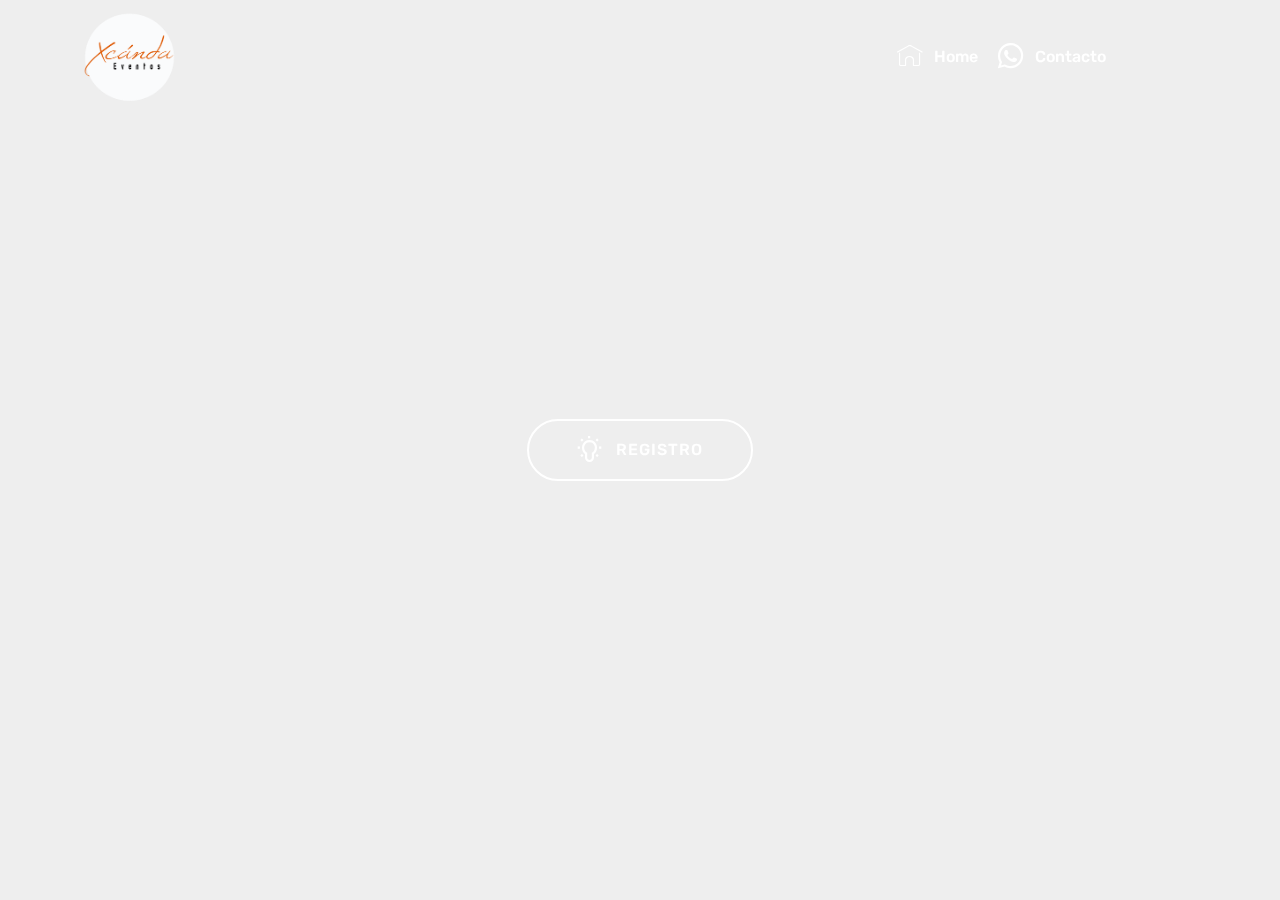
==== index.html @ f1ee7959 "create github pages" ====
<!DOCTYPE html>
<html  >
<head>
  <!-- Site made with Mobirise Website Builder v4.12.4, https://mobirise.com -->
  <meta charset="UTF-8">
  <meta http-equiv="X-UA-Compatible" content="IE=edge">
  <meta name="generator" content="Mobirise v4.12.4, mobirise.com">
  <meta name="viewport" content="width=device-width, initial-scale=1, minimum-scale=1">
  <link rel="shortcut icon" href="assets/images/xcanda-web-logo-442x442.png" type="image/x-icon">
  <meta name="description" content="">
  
  
  <title>Home</title>
  <link rel="stylesheet" href="assets/web/assets/mobirise-icons2/mobirise2.css">
  <link rel="stylesheet" href="assets/web/assets/mobirise-icons/mobirise-icons.css">
  <link rel="stylesheet" href="assets/bootstrap/css/bootstrap.min.css">
  <link rel="stylesheet" href="assets/bootstrap/css/bootstrap-grid.min.css">
  <link rel="stylesheet" href="assets/bootstrap/css/bootstrap-reboot.min.css">
  <link rel="stylesheet" href="assets/tether/tether.min.css">
  <link rel="stylesheet" href="assets/socicon/css/styles.css">
  <link rel="stylesheet" href="assets/dropdown/css/style.css">
  <link rel="stylesheet" href="assets/theme/css/style.css">
  <link rel="preload" as="style" href="assets/mobirise/css/mbr-additional.css"><link rel="stylesheet" href="assets/mobirise/css/mbr-additional.css" type="text/css">
  
  
  
</head>
<body>
  <section class="menu cid-qTkzRZLJNu" once="menu" id="menu1-0">

    

    <nav class="navbar navbar-expand beta-menu navbar-dropdown align-items-center navbar-toggleable-sm bg-color transparent">
        <button class="navbar-toggler navbar-toggler-right" type="button" data-toggle="collapse" data-target="#navbarSupportedContent" aria-controls="navbarSupportedContent" aria-expanded="false" aria-label="Toggle navigation">
            <div class="hamburger">
                <span></span>
                <span></span>
                <span></span>
                <span></span>
            </div>
        </button>
        <div class="menu-logo">
            <div class="navbar-brand">
                <span class="navbar-logo">
                    <a href="http://www.xcandamex.com/">
                         <img src="assets/images/xcanda-web-logo-442x442.png" alt="Mobirise" title="" style="height: 6.1rem;">
                    </a>
                </span>
                
            </div>
        </div>
        <div class="collapse navbar-collapse" id="navbarSupportedContent">
            <ul class="navbar-nav nav-dropdown nav-right" data-app-modern-menu="true"><li class="nav-item">
                    <a class="nav-link link text-white display-4" href="page1.html">
                        <span class="mbri-home mbr-iconfont mbr-iconfont-btn"></span>Home</a>
                </li><li class="nav-item">
                    <a class="nav-link link text-white display-4" href="https://api.whatsapp.com/send?phone=5526942487&text=&source=&data=&app_absent=" target="_blank"><span class="socicon socicon-whatsapp mbr-iconfont mbr-iconfont-btn"></span>Contacto &nbsp; &nbsp; &nbsp; &nbsp; &nbsp; &nbsp; &nbsp; &nbsp; &nbsp; &nbsp;&nbsp;</a>
                </li></ul>
            
        </div>
    </nav>
</section>

<section class="engine"><a href="https://mobirise.info/a">online website builder</a></section><section class="header6 cid-s81NOajjbf mbr-fullscreen" data-bg-video="https://vimeo.com/449367031" id="header6-3">

    

    <div class="mbr-overlay" style="opacity: 0; background-color: rgb(255, 255, 255);">
    </div>

    <div class="container">
        <div class="row justify-content-md-center">
            <div class="mbr-white col-md-10">
                
                
                <div class="mbr-section-btn align-center"><a class="btn btn-md btn-white-outline display-4" href="page1.html"><span class="mobi-mbri mobi-mbri-idea mbr-iconfont mbr-iconfont-btn"></span>REGISTRO</a></div>
            </div>
        </div>
    </div>

    
</section>


  <script src="assets/popper/popper.min.js"></script>
  <script src="assets/web/assets/jquery/jquery.min.js"></script>
  <script src="assets/bootstrap/js/bootstrap.min.js"></script>
  <script src="assets/smoothscroll/smooth-scroll.js"></script>
  <script src="assets/touchswipe/jquery.touch-swipe.min.js"></script>
  <script src="assets/ytplayer/jquery.mb.ytplayer.min.js"></script>
  <script src="assets/vimeoplayer/jquery.mb.vimeo_player.js"></script>
  <script src="assets/tether/tether.min.js"></script>
  <script src="assets/dropdown/js/nav-dropdown.js"></script>
  <script src="assets/dropdown/js/navbar-dropdown.js"></script>
  <script src="assets/theme/js/script.js"></script>
  
  
</body>
</html>
---- assets/web/assets/mobirise-icons2/mobirise2.css ----
@font-face {
  font-family: 'Moririse2';
  font-display: swap;
  src:  url('mobirise2.eot?f2bix4');
  src:  url('mobirise2.eot?f2bix4#iefix') format('embedded-opentype'),
    url('mobirise2.ttf?f2bix4') format('truetype'),
    url('mobirise2.woff?f2bix4') format('woff'),
    url('mobirise2.svg?f2bix4#mobirise2') format('svg');
  font-weight: normal;
  font-style: normal;
}

[class^="mobi-"], [class*=" mobi-"] {
  /* use !important to prevent issues with browser extensions that change fonts */
  font-family: 'Moririse2' !important;
  speak: none;
  font-style: normal;
  font-weight: normal;
  font-variant: normal;
  text-transform: none;
  line-height: 1;

  /* Better Font Rendering =========== */
  -webkit-font-smoothing: antialiased;
  -moz-osx-font-smoothing: grayscale;
}

.mobi-mbri-add-submenu:before {
  content: "\e900";
}
.mobi-mbri-alert:before {
  content: "\e901";
}
.mobi-mbri-align-center:before {
  content: "\e902";
}
.mobi-mbri-align-justify:before {
  content: "\e903";
}
.mobi-mbri-align-left:before {
  content: "\e904";
}
.mobi-mbri-align-right:before {
  content: "\e905";
}
.mobi-mbri-android:before {
  content: "\e906";
}
.mobi-mbri-apple:before {
  content: "\e907";
}
.mobi-mbri-arrow-down:before {
  content: "\e908";
}
.mobi-mbri-arrow-next:before {
  content: "\e909";
}
.mobi-mbri-arrow-prev:before {
  content: "\e90a";
}
.mobi-mbri-arrow-up:before {
  content: "\e90b";
}
.mobi-mbri-bold:before {
  content: "\e90c";
}
.mobi-mbri-bookmark:before {
  content: "\e90d";
}
.mobi-mbri-bootstrap:before {
  content: "\e90e";
}
.mobi-mbri-briefcase:before {
  content: "\e90f";
}
.mobi-mbri-browse:before {
  content: "\e910";
}
.mobi-mbri-bulleted-list:before {
  content: "\e911";
}
.mobi-mbri-calendar:before {
  content: "\e912";
}
.mobi-mbri-camera:before {
  content: "\e913";
}
.mobi-mbri-cart-add:before {
  content: "\e914";
}
.mobi-mbri-cart-full:before {
  content: "\e915";
}
.mobi-mbri-cash:before {
  content: "\e916";
}
.mobi-mbri-change-style:before {
  content: "\e917";
}
.mobi-mbri-chat:before {
  content: "\e918";
}
.mobi-mbri-clock:before {
  content: "\e919";
}
.mobi-mbri-close:before {
  content: "\e91a";
}
.mobi-mbri-cloud:before {
  content: "\e91b";
}
.mobi-mbri-code:before {
  content: "\e91c";
}
.mobi-mbri-contact-form:before {
  content: "\e91d";
}
.mobi-mbri-credit-card:before {
  content: "\e91e";
}
.mobi-mbri-cursor-click:before {
  content: "\e91f";
}
.mobi-mbri-cust-feedback:before {
  content: "\e920";
}
.mobi-mbri-database:before {
  content: "\e921";
}
.mobi-mbri-delivery:before {
  content: "\e922";
}
.mobi-mbri-desktop:before {
  content: "\e923";
}
.mobi-mbri-devices:before {
  content: "\e924";
}
.mobi-mbri-down:before {
  content: "\e925";
}
.mobi-mbri-download-2:before {
  content: "\e926";
}
.mobi-mbri-download:before {
  content: "\e927";
}
.mobi-mbri-drag-n-drop-2:before {
  content: "\e928";
}
.mobi-mbri-drag-n-drop:before {
  content: "\e929";
}
.mobi-mbri-edit-2:before {
  content: "\e92a";
}
.mobi-mbri-edit:before {
  content: "\e92b";
}
.mobi-mbri-error:before {
  content: "\e92c";
}
.mobi-mbri-extension:before {
  content: "\e92d";
}
.mobi-mbri-features:before {
  content: "\e92e";
}
.mobi-mbri-file:before {
  content: "\e92f";
}
.mobi-mbri-flag:before {
  content: "\e930";
}
.mobi-mbri-folder:before {
  content: "\e931";
}
.mobi-mbri-gift:before {
  content: "\e932";
}
.mobi-mbri-github:before {
  content: "\e933";
}
.mobi-mbri-globe-2:before {
  content: "\e934";
}
.mobi-mbri-globe:before {
  content: "\e935";
}
.mobi-mbri-growing-chart:before {
  content: "\e936";
}
.mobi-mbri-hearth:before {
  content: "\e937";
}
.mobi-mbri-help:before {
  content: "\e938";
}
.mobi-mbri-home:before {
  content: "\e939";
}
.mobi-mbri-hot-cup:before {
  content: "\e93a";
}
.mobi-mbri-idea:before {
  content: "\e93b";
}
.mobi-mbri-image-gallery:before {
  content: "\e93c";
}
.mobi-mbri-image-slider:before {
  content: "\e93d";
}
.mobi-mbri-info:before {
  content: "\e93e";
}
.mobi-mbri-italic:before {
  content: "\e93f";
}
.mobi-mbri-key:before {
  content: "\e940";
}
.mobi-mbri-laptop:before {
  content: "\e941";
}
.mobi-mbri-layers:before {
  content: "\e942";
}
.mobi-mbri-left-right:before {
  content: "\e943";
}
.mobi-mbri-left:before {
  content: "\e944";
}
.mobi-mbri-letter:before {
  content: "\e945";
}
.mobi-mbri-like:before {
  content: "\e946";
}
.mobi-mbri-link:before {
  content: "\e947";
}
.mobi-mbri-lock:before {
  content: "\e948";
}
.mobi-mbri-login:before {
  content: "\e949";
}
.mobi-mbri-logout:before {
  content: "\e94a";
}
.mobi-mbri-magic-stick:before {
  content: "\e94b";
}
.mobi-mbri-map-pin:before {
  content: "\e94c";
}
.mobi-mbri-menu:before {
  content: "\e94d";
}
.mobi-mbri-mobile-2:before {
  content: "\e94e";
}
.mobi-mbri-mobile-horizontal:before {
  content: "\e94f";
}
.mobi-mbri-mobile:before {
  content: "\e950";
}
.mobi-mbri-mobirise:before {
  content: "\e951";
}
.mobi-mbri-more-horizontal:before {
  content: "\e952";
}
.mobi-mbri-more-vertical:before {
  content: "\e953";
}
.mobi-mbri-music:before {
  content: "\e954";
}
.mobi-mbri-new-file:before {
  content: "\e955";
}
.mobi-mbri-numbered-list:before {
  content: "\e956";
}
.mobi-mbri-opened-folder:before {
  content: "\e957";
}
.mobi-mbri-pages:before {
  content: "\e958";
}
.mobi-mbri-paper-plane:before {
  content: "\e959";
}
.mobi-mbri-paperclip:before {
  content: "\e95a";
}
.mobi-mbri-phone:before {
  content: "\e95b";
}
.mobi-mbri-photo:before {
  content: "\e95c";
}
.mobi-mbri-photos:before {
  content: "\e95d";
}
.mobi-mbri-pin:before {
  content: "\e95e";
}
.mobi-mbri-play:before {
  content: "\e95f";
}
.mobi-mbri-plus:before {
  content: "\e960";
}
.mobi-mbri-preview:before {
  content: "\e961";
}
.mobi-mbri-print:before {
  content: "\e962";
}
.mobi-mbri-protect:before {
  content: "\e963";
}
.mobi-mbri-question:before {
  content: "\e964";
}
.mobi-mbri-quote-left:before {
  content: "\e965";
}
.mobi-mbri-quote-right:before {
  content: "\e966";
}
.mobi-mbri-redo:before {
  content: "\e967";
}
.mobi-mbri-refresh:before {
  content: "\e968";
}
.mobi-mbri-responsive-2:before {
  content: "\e969";
}
.mobi-mbri-responsive:before {
  content: "\e96a";
}
.mobi-mbri-right:before {
  content: "\e96b";
}
.mobi-mbri-rocket:before {
  content: "\e96c";
}
.mobi-mbri-sad-face:before {
  content: "\e96d";
}
.mobi-mbri-sale:before {
  content: "\e96e";
}
.mobi-mbri-save:before {
  content: "\e96f";
}
.mobi-mbri-search:before {
  content: "\e970";
}
.mobi-mbri-setting-2:before {
  content: "\e971";
}
.mobi-mbri-setting-3:before {
  content: "\e972";
}
.mobi-mbri-setting:before {
  content: "\e973";
}
.mobi-mbri-share:before {
  content: "\e974";
}
.mobi-mbri-shopping-bag:before {
  content: "\e975";
}
.mobi-mbri-shopping-basket:before {
  content: "\e976";
}
.mobi-mbri-shopping-cart:before {
  content: "\e977";
}
.mobi-mbri-sites:before {
  content: "\e978";
}
.mobi-mbri-smile-face:before {
  content: "\e979";
}
.mobi-mbri-speed:before {
  content: "\e97a";
}
.mobi-mbri-star:before {
  content: "\e97b";
}
.mobi-mbri-success:before {
  content: "\e97c";
}
.mobi-mbri-sun:before {
  content: "\e97d";
}
.mobi-mbri-sun2:before {
  content: "\e97e";
}
.mobi-mbri-tablet-vertical:before {
  content: "\e97f";
}
.mobi-mbri-tablet:before {
  content: "\e980";
}
.mobi-mbri-target:before {
  content: "\e981";
}
.mobi-mbri-timer:before {
  content: "\e982";
}
.mobi-mbri-to-ftp:before {
  content: "\e983";
}
.mobi-mbri-to-local-drive:before {
  content: "\e984";
}
.mobi-mbri-touch-swipe:before {
  content: "\e985";
}
.mobi-mbri-touch:before {
  content: "\e986";
}
.mobi-mbri-trash:before {
  content: "\e987";
}
.mobi-mbri-underline:before {
  content: "\e988";
}
.mobi-mbri-undo:before {
  content: "\e989";
}
.mobi-mbri-unlink:before {
  content: "\e98a";
}
.mobi-mbri-unlock:before {
  content: "\e98b";
}
.mobi-mbri-up-down:before {
  content: "\e98c";
}
.mobi-mbri-up:before {
  content: "\e98d";
}
.mobi-mbri-update:before {
  content: "\e98e";
}
.mobi-mbri-upload-2:before {
  content: "\e98f";
}
.mobi-mbri-upload:before {
  content: "\e990";
}
.mobi-mbri-user-2:before {
  content: "\e991";
}
.mobi-mbri-user:before {
  content: "\e992";
}
.mobi-mbri-users:before {
  content: "\e993";
}
.mobi-mbri-video-play:before {
  content: "\e994";
}
.mobi-mbri-video:before {
  content: "\e995";
}
.mobi-mbri-watch:before {
  content: "\e996";
}
.mobi-mbri-website-theme-2:before {
  content: "\e997";
}
.mobi-mbri-website-theme:before {
  content: "\e998";
}
.mobi-mbri-wifi:before {
  content: "\e999";
}
.mobi-mbri-windows:before {
  content: "\e99a";
}
.mobi-mbri-zoom-in:before {
  content: "\e99b";
}
.mobi-mbri-zoom-out:before {
  content: "\e99c";
}
---- assets/web/assets/mobirise-icons/mobirise-icons.css ----
@font-face {
  font-family: 'MobiriseIcons';
  src:  url('mobirise-icons.eot?spat4u');
  src:  url('mobirise-icons.eot?spat4u#iefix') format('embedded-opentype'),
    url('mobirise-icons.ttf?spat4u') format('truetype'),
    url('mobirise-icons.woff?spat4u') format('woff'),
    url('mobirise-icons.svg?spat4u#MobiriseIcons') format('svg');
  font-weight: normal;
  font-style: normal;
  font-display: swap;
}

[class^="mbri-"], [class*=" mbri-"] {
  /* use !important to prevent issues with browser extensions that change fonts */
  font-family: MobiriseIcons !important;
  speak: none;
  font-style: normal;
  font-weight: normal;
  font-variant: normal;
  text-transform: none;
  line-height: 1;

  /* Better Font Rendering =========== */
  -webkit-font-smoothing: antialiased;
  -moz-osx-font-smoothing: grayscale;
}

.mbri-add-submenu:before {
  content: "\e900";
}
.mbri-alert:before {
  content: "\e901";
}
.mbri-align-center:before {
  content: "\e902";
}
.mbri-align-justify:before {
  content: "\e903";
}
.mbri-align-left:before {
  content: "\e904";
}
.mbri-align-right:before {
  content: "\e905";
}
.mbri-android:before {
  content: "\e906";
}
.mbri-apple:before {
  content: "\e907";
}
.mbri-arrow-down:before {
  content: "\e908";
}
.mbri-arrow-next:before {
  content: "\e909";
}
.mbri-arrow-prev:before {
  content: "\e90a";
}
.mbri-arrow-up:before {
  content: "\e90b";
}
.mbri-bold:before {
  content: "\e90c";
}
.mbri-bookmark:before {
  content: "\e90d";
}
.mbri-bootstrap:before {
  content: "\e90e";
}
.mbri-briefcase:before {
  content: "\e90f";
}
.mbri-browse:before {
  content: "\e910";
}
.mbri-bulleted-list:before {
  content: "\e911";
}
.mbri-calendar:before {
  content: "\e912";
}
.mbri-camera:before {
  content: "\e913";
}
.mbri-cart-add:before {
  content: "\e914";
}
.mbri-cart-full:before {
  content: "\e915";
}
.mbri-cash:before {
  content: "\e916";
}
.mbri-change-style:before {
  content: "\e917";
}
.mbri-chat:before {
  content: "\e918";
}
.mbri-clock:before {
  content: "\e919";
}
.mbri-close:before {
  content: "\e91a";
}
.mbri-cloud:before {
  content: "\e91b";
}
.mbri-code:before {
  content: "\e91c";
}
.mbri-contact-form:before {
  content: "\e91d";
}
.mbri-credit-card:before {
  content: "\e91e";
}
.mbri-cursor-click:before {
  content: "\e91f";
}
.mbri-cust-feedback:before {
  content: "\e920";
}
.mbri-database:before {
  content: "\e921";
}
.mbri-delivery:before {
  content: "\e922";
}
.mbri-desktop:before {
  content: "\e923";
}
.mbri-devices:before {
  content: "\e924";
}
.mbri-down:before {
  content: "\e925";
}
.mbri-download:before {
  content: "\e989";
}
.mbri-drag-n-drop:before {
  content: "\e927";
}
.mbri-drag-n-drop2:before {
  content: "\e928";
}
.mbri-edit:before {
  content: "\e929";
}
.mbri-edit2:before {
  content: "\e92a";
}
.mbri-error:before {
  content: "\e92b";
}
.mbri-extension:before {
  content: "\e92c";
}
.mbri-features:before {
  content: "\e92d";
}
.mbri-file:before {
  content: "\e92e";
}
.mbri-flag:before {
  content: "\e92f";
}
.mbri-folder:before {
  content: "\e930";
}
.mbri-gift:before {
  content: "\e931";
}
.mbri-github:before {
  content: "\e932";
}
.mbri-globe:before {
  content: "\e933";
}
.mbri-globe-2:before {
  content: "\e934";
}
.mbri-growing-chart:before {
  content: "\e935";
}
.mbri-hearth:before {
  content: "\e936";
}
.mbri-help:before {
  content: "\e937";
}
.mbri-home:before {
  content: "\e938";
}
.mbri-hot-cup:before {
  content: "\e939";
}
.mbri-idea:before {
  content: "\e93a";
}
.mbri-image-gallery:before {
  content: "\e93b";
}
.mbri-image-slider:before {
  content: "\e93c";
}
.mbri-info:before {
  content: "\e93d";
}
.mbri-italic:before {
  content: "\e93e";
}
.mbri-key:before {
  content: "\e93f";
}
.mbri-laptop:before {
  content: "\e940";
}
.mbri-layers:before {
  content: "\e941";
}
.mbri-left-right:before {
  content: "\e942";
}
.mbri-left:before {
  content: "\e943";
}
.mbri-letter:before {
  content: "\e944";
}
.mbri-like:before {
  content: "\e945";
}
.mbri-link:before {
  content: "\e946";
}
.mbri-lock:before {
  content: "\e947";
}
.mbri-login:before {
  content: "\e948";
}
.mbri-logout:before {
  content: "\e949";
}
.mbri-magic-stick:before {
  content: "\e94a";
}
.mbri-map-pin:before {
  content: "\e94b";
}
.mbri-menu:before {
  content: "\e94c";
}
.mbri-mobile:before {
  content: "\e94d";
}
.mbri-mobile2:before {
  content: "\e94e";
}
.mbri-mobirise:before {
  content: "\e94f";
}
.mbri-more-horizontal:before {
  content: "\e950";
}
.mbri-more-vertical:before {
  content: "\e951";
}
.mbri-music:before {
  content: "\e952";
}
.mbri-new-file:before {
  content: "\e953";
}
.mbri-numbered-list:before {
  content: "\e954";
}
.mbri-opened-folder:before {
  content: "\e955";
}
.mbri-pages:before {
  content: "\e956";
}
.mbri-paper-plane:before {
  content: "\e957";
}
.mbri-paperclip:before {
  content: "\e958";
}
.mbri-photo:before {
  content: "\e959";
}
.mbri-photos:before {
  content: "\e95a";
}
.mbri-pin:before {
  content: "\e95b";
}
.mbri-play:before {
  content: "\e95c";
}
.mbri-plus:before {
  content: "\e95d";
}
.mbri-preview:before {
  content: "\e95e";
}
.mbri-print:before {
  content: "\e95f";
}
.mbri-protect:before {
  content: "\e960";
}
.mbri-question:before {
  content: "\e961";
}
.mbri-quote-left:before {
  content: "\e962";
}
.mbri-quote-right:before {
  content: "\e963";
}
.mbri-refresh:before {
  content: "\e964";
}
.mbri-responsive:before {
  content: "\e965";
}
.mbri-right:before {
  content: "\e966";
}
.mbri-rocket:before {
  content: "\e967";
}
.mbri-sad-face:before {
  content: "\e968";
}
.mbri-sale:before {
  content: "\e969";
}
.mbri-save:before {
  content: "\e96a";
}
.mbri-search:before {
  content: "\e96b";
}
.mbri-setting:before {
  content: "\e96c";
}
.mbri-setting2:before {
  content: "\e96d";
}
.mbri-setting3:before {
  content: "\e96e";
}
.mbri-share:before {
  content: "\e96f";
}
.mbri-shopping-bag:before {
  content: "\e970";
}
.mbri-shopping-basket:before {
  content: "\e971";
}
.mbri-shopping-cart:before {
  content: "\e972";
}
.mbri-sites:before {
  content: "\e973";
}
.mbri-smile-face:before {
  content: "\e974";
}
.mbri-speed:before {
  content: "\e975";
}
.mbri-star:before {
  content: "\e976";
}
.mbri-success:before {
  content: "\e977";
}
.mbri-sun:before {
  content: "\e978";
}
.mbri-sun2:before {
  content: "\e979";
}
.mbri-tablet:before {
  content: "\e97a";
}
.mbri-tablet-vertical:before {
  content: "\e97b";
}
.mbri-target:before {
  content: "\e97c";
}
.mbri-timer:before {
  content: "\e97d";
}
.mbri-to-ftp:before {
  content: "\e97e";
}
.mbri-to-local-drive:before {
  content: "\e97f";
}
.mbri-touch-swipe:before {
  content: "\e980";
}
.mbri-touch:before {
  content: "\e981";
}
.mbri-trash:before {
  content: "\e982";
}
.mbri-underline:before {
  content: "\e983";
}
.mbri-unlink:before {
  content: "\e984";
}
.mbri-unlock:before {
  content: "\e985";
}
.mbri-up-down:before {
  content: "\e986";
}
.mbri-up:before {
  content: "\e987";
}
.mbri-update:before {
  content: "\e988";
}
.mbri-upload:before {
 content: "\e926"; 
}
.mbri-user:before {
  content: "\e98a";
}
.mbri-user2:before {
  content: "\e98b";
}
.mbri-users:before {
  content: "\e98c";
}
.mbri-video:before {
  content: "\e98d";
}
.mbri-video-play:before {
  content: "\e98e";
}
.mbri-watch:before {
  content: "\e98f";
}
.mbri-website-theme:before {
  content: "\e990";
}
.mbri-wifi:before {
  content: "\e991";
}
.mbri-windows:before {
  content: "\e992";
}
.mbri-zoom-out:before {
  content: "\e993";
}
.mbri-redo:before {
  content: "\e994";
}
.mbri-undo:before {
  content: "\e995";
}
---- assets/socicon/css/styles.css ----
@charset "UTF-8";

@font-face {
  font-family: 'Socicon';
  src:  url('../fonts/socicon.eot');
  src:  url('../fonts/socicon.eot?#iefix') format('embedded-opentype'),
    url('../fonts/socicon.woff2') format('woff2'),
    url('../fonts/socicon.ttf') format('truetype'),
    url('../fonts/socicon.woff') format('woff'),
    url('../fonts/socicon.svg#socicon') format('svg');
  font-weight: normal;
  font-style: normal;
}

[data-icon]:before {
  font-family: "socicon" !important;
  content: attr(data-icon);
  font-style: normal !important;
  font-weight: normal !important;
  font-variant: normal !important;
  text-transform: none !important;
  speak: none;
  line-height: 1;
  -webkit-font-smoothing: antialiased;
  -moz-osx-font-smoothing: grayscale;
}

[class^="socicon-"], [class*=" socicon-"] {
  /* use !important to prevent issues with browser extensions that change fonts */
  font-family: 'Socicon' !important;
  speak: none;
  font-style: normal;
  font-weight: normal;
  font-variant: normal;
  text-transform: none;
  line-height: 1;

  /* Better Font Rendering =========== */
  -webkit-font-smoothing: antialiased;
  -moz-osx-font-smoothing: grayscale;
}

.socicon-eitaa:before {
  content: "\e97c";
}
.socicon-soroush:before {
  content: "\e97d";
}
.socicon-bale:before {
  content: "\e97e";
}
.socicon-zazzle:before {
  content: "\e97b";
}
.socicon-society6:before {
  content: "\e97a";
}
.socicon-redbubble:before {
  content: "\e979";
}
.socicon-avvo:before {
  content: "\e978";
}
.socicon-stitcher:before {
  content: "\e977";
}
.socicon-googlehangouts:before {
  content: "\e974";
}
.socicon-dlive:before {
  content: "\e975";
}
.socicon-vsco:before {
  content: "\e976";
}
.socicon-flipboard:before {
  content: "\e973";
}
.socicon-ubuntu:before {
  content: "\e958";
}
.socicon-artstation:before {
  content: "\e959";
}
.socicon-invision:before {
  content: "\e95a";
}
.socicon-torial:before {
  content: "\e95b";
}
.socicon-collectorz:before {
  content: "\e95c";
}
.socicon-seenthis:before {
  content: "\e95d";
}
.socicon-googleplaymusic:before {
  content: "\e95e";
}
.socicon-debian:before {
  content: "\e95f";
}
.socicon-filmfreeway:before {
  content: "\e960";
}
.socicon-gnome:before {
  content: "\e961";
}
.socicon-itchio:before {
  content: "\e962";
}
.socicon-jamendo:before {
  content: "\e963";
}
.socicon-mix:before {
  content: "\e964";
}
.socicon-sharepoint:before {
  content: "\e965";
}
.socicon-tinder:before {
  content: "\e966";
}
.socicon-windguru:before {
  content: "\e967";
}
.socicon-cdbaby:before {
  content: "\e968";
}
.socicon-elementaryos:before {
  content: "\e969";
}
.socicon-stage32:before {
  content: "\e96a";
}
.socicon-tiktok:before {
  content: "\e96b";
}
.socicon-gitter:before {
  content: "\e96c";
}
.socicon-letterboxd:before {
  content: "\e96d";
}
.socicon-threema:before {
  content: "\e96e";
}
.socicon-splice:before {
  content: "\e96f";
}
.socicon-metapop:before {
  content: "\e970";
}
.socicon-naver:before {
  content: "\e971";
}
.socicon-remote:before {
  content: "\e972";
}
.socicon-internet:before {
  content: "\e957";
}
.socicon-moddb:before {
  content: "\e94b";
}
.socicon-indiedb:before {
  content: "\e94c";
}
.socicon-traxsource:before {
  content: "\e94d";
}
.socicon-gamefor:before {
  content: "\e94e";
}
.socicon-pixiv:before {
  content: "\e94f";
}
.socicon-myanimelist:before {
  content: "\e950";
}
.socicon-blackberry:before {
  content: "\e951";
}
.socicon-wickr:before {
  content: "\e952";
}
.socicon-spip:before {
  content: "\e953";
}
.socicon-napster:before {
  content: "\e954";
}
.socicon-beatport:before {
  content: "\e955";
}
.socicon-hackerone:before {
  content: "\e956";
}
.socicon-hackernews:before {
  content: "\e946";
}
.socicon-smashwords:before {
  content: "\e947";
}
.socicon-kobo:before {
  content: "\e948";
}
.socicon-bookbub:before {
  content: "\e949";
}
.socicon-mailru:before {
  content: "\e94a";
}
.socicon-gitlab:before {
  content: "\e945";
}
.socicon-instructables:before {
  content: "\e944";
}
.socicon-portfolio:before {
  content: "\e943";
}
.socicon-codered:before {
  content: "\e940";
}
.socicon-origin:before {
  content: "\e941";
}
.socicon-nextdoor:before {
  content: "\e942";
}
.socicon-udemy:before {
  content: "\e93f";
}
.socicon-livemaster:before {
  content: "\e93e";
}
.socicon-crunchbase:before {
  content: "\e93b";
}
.socicon-homefy:before {
  content: "\e93c";
}
.socicon-calendly:before {
  content: "\e93d";
}
.socicon-realtor:before {
  content: "\e90f";
}
.socicon-tidal:before {
  content: "\e910";
}
.socicon-qobuz:before {
  content: "\e911";
}
.socicon-natgeo:before {
  content: "\e912";
}
.socicon-mastodon:before {
  content: "\e913";
}
.socicon-unsplash:before {
  content: "\e914";
}
.socicon-homeadvisor:before {
  content: "\e915";
}
.socicon-angieslist:before {
  content: "\e916";
}
.socicon-codepen:before {
  content: "\e917";
}
.socicon-slack:before {
  content: "\e918";
}
.socicon-openaigym:before {
  content: "\e919";
}
.socicon-logmein:before {
  content: "\e91a";
}
.socicon-fiverr:before {
  content: "\e91b";
}
.socicon-gotomeeting:before {
  content: "\e91c";
}
.socicon-aliexpress:before {
  content: "\e91d";
}
.socicon-guru:before {
  content: "\e91e";
}
.socicon-appstore:before {
  content: "\e91f";
}
.socicon-homes:before {
  content: "\e920";
}
.socicon-zoom:before {
  content: "\e921";
}
.socicon-alibaba:before {
  content: "\e922";
}
.socicon-craigslist:before {
  content: "\e923";
}
.socicon-wix:before {
  content: "\e924";
}
.socicon-redfin:before {
  content: "\e925";
}
.socicon-googlecalendar:before {
  content: "\e926";
}
.socicon-shopify:before {
  content: "\e927";
}
.socicon-freelancer:before {
  content: "\e928";
}
.socicon-seedrs:before {
  content: "\e929";
}
.socicon-bing:before {
  content: "\e92a";
}
.socicon-doodle:before {
  content: "\e92b";
}
.socicon-bonanza:before {
  content: "\e92c";
}
.socicon-squarespace:before {
  content: "\e92d";
}
.socicon-toptal:before {
  content: "\e92e";
}
.socicon-gust:before {
  content: "\e92f";
}
.socicon-ask:before {
  content: "\e930";
}
.socicon-trulia:before {
  content: "\e931";
}
.socicon-loomly:before {
  content: "\e932";
}
.socicon-ghost:before {
  content: "\e933";
}
.socicon-upwork:before {
  content: "\e934";
}
.socicon-fundable:before {
  content: "\e935";
}
.socicon-booking:before {
  content: "\e936";
}
.socicon-googlemaps:before {
  content: "\e937";
}
.socicon-zillow:before {
  content: "\e938";
}
.socicon-niconico:before {
  content: "\e939";
}
.socicon-toneden:before {
  content: "\e93a";
}
.socicon-augment:before {
  content: "\e908";
}
.socicon-bitbucket:before {
  content: "\e909";
}
.socicon-fyuse:before {
  content: "\e90a";
}
.socicon-yt-gaming:before {
  content: "\e90b";
}
.socicon-sketchfab:before {
  content: "\e90c";
}
.socicon-mobcrush:before {
  content: "\e90d";
}
.socicon-microsoft:before {
  content: "\e90e";
}
.socicon-pandora:before {
  content: "\e907";
}
.socicon-messenger:before {
  content: "\e906";
}
.socicon-gamewisp:before {
  content: "\e905";
}
.socicon-bloglovin:before {
  content: "\e904";
}
.socicon-tunein:before {
  content: "\e903";
}
.socicon-gamejolt:before {
  content: "\e901";
}
.socicon-trello:before {
  content: "\e902";
}
.socicon-spreadshirt:before {
  content: "\e900";
}
.socicon-500px:before {
  content: "\e000";
}
.socicon-8tracks:before {
  content: "\e001";
}
.socicon-airbnb:before {
  content: "\e002";
}
.socicon-alliance:before {
  content: "\e003";
}
.socicon-amazon:before {
  content: "\e004";
}
.socicon-amplement:before {
  content: "\e005";
}
.socicon-android:before {
  content: "\e006";
}
.socicon-angellist:before {
  content: "\e007";
}
.socicon-apple:before {
  content: "\e008";
}
.socicon-appnet:before {
  content: "\e009";
}
.socicon-baidu:before {
  content: "\e00a";
}
.socicon-bandcamp:before {
  content: "\e00b";
}
.socicon-battlenet:before {
  content: "\e00c";
}
.socicon-mixer:before {
  content: "\e00d";
}
.socicon-bebee:before {
  content: "\e00e";
}
.socicon-bebo:before {
  content: "\e00f";
}
.socicon-behance:before {
  content: "\e010";
}
.socicon-blizzard:before {
  content: "\e011";
}
.socicon-blogger:before {
  content: "\e012";
}
.socicon-buffer:before {
  content: "\e013";
}
.socicon-chrome:before {
  content: "\e014";
}
.socicon-coderwall:before {
  content: "\e015";
}
.socicon-curse:before {
  content: "\e016";
}
.socicon-dailymotion:before {
  content: "\e017";
}
.socicon-deezer:before {
  content: "\e018";
}
.socicon-delicious:before {
  content: "\e019";
}
.socicon-deviantart:before {
  content: "\e01a";
}
.socicon-diablo:before {
  content: "\e01b";
}
.socicon-digg:before {
  content: "\e01c";
}
.socicon-discord:before {
  content: "\e01d";
}
.socicon-disqus:before {
  content: "\e01e";
}
.socicon-douban:before {
  content: "\e01f";
}
.socicon-draugiem:before {
  content: "\e020";
}
.socicon-dribbble:before {
  content: "\e021";
}
.socicon-drupal:before {
  content: "\e022";
}
.socicon-ebay:before {
  content: "\e023";
}
.socicon-ello:before {
  content: "\e024";
}
.socicon-endomodo:before {
  content: "\e025";
}
.socicon-envato:before {
  content: "\e026";
}
.socicon-etsy:before {
  content: "\e027";
}
.socicon-facebook:before {
  content: "\e028";
}
.socicon-feedburner:before {
  content: "\e029";
}
.socicon-filmweb:before {
  content: "\e02a";
}
.socicon-firefox:before {
  content: "\e02b";
}
.socicon-flattr:before {
  content: "\e02c";
}
.socicon-flickr:before {
  content: "\e02d";
}
.socicon-formulr:before {
  content: "\e02e";
}
.socicon-forrst:before {
  content: "\e02f";
}
.socicon-foursquare:before {
  content: "\e030";
}
.socicon-friendfeed:before {
  content: "\e031";
}
.socicon-github:before {
  content: "\e032";
}
.socicon-goodreads:before {
  content: "\e033";
}
.socicon-google:before {
  content: "\e034";
}
.socicon-googlescholar:before {
  content: "\e035";
}
.socicon-googlegroups:before {
  content: "\e036";
}
.socicon-googlephotos:before {
  content: "\e037";
}
.socicon-googleplus:before {
  content: "\e038";
}
.socicon-grooveshark:before {
  content: "\e039";
}
.socicon-hackerrank:before {
  content: "\e03a";
}
.socicon-hearthstone:before {
  content: "\e03b";
}
.socicon-hellocoton:before {
  content: "\e03c";
}
.socicon-heroes:before {
  content: "\e03d";
}
.socicon-smashcast:before {
  content: "\e03e";
}
.socicon-horde:before {
  content: "\e03f";
}
.socicon-houzz:before {
  content: "\e040";
}
.socicon-icq:before {
  content: "\e041";
}
.socicon-identica:before {
  content: "\e042";
}
.socicon-imdb:before {
  content: "\e043";
}
.socicon-instagram:before {
  content: "\e044";
}
.socicon-issuu:before {
  content: "\e045";
}
.socicon-istock:before {
  content: "\e046";
}
.socicon-itunes:before {
  content: "\e047";
}
.socicon-keybase:before {
  content: "\e048";
}
.socicon-lanyrd:before {
  content: "\e049";
}
.socicon-lastfm:before {
  content: "\e04a";
}
.socicon-line:before {
  content: "\e04b";
}
.socicon-linkedin:before {
  content: "\e04c";
}
.socicon-livejournal:before {
  content: "\e04d";
}
.socicon-lyft:before {
  content: "\e04e";
}
.socicon-macos:before {
  content: "\e04f";
}
.socicon-mail:before {
  content: "\e050";
}
.socicon-medium:before {
  content: "\e051";
}
.socicon-meetup:before {
  content: "\e052";
}
.socicon-mixcloud:before {
  content: "\e053";
}
.socicon-modelmayhem:before {
  content: "\e054";
}
.socicon-mumble:before {
  content: "\e055";
}
.socicon-myspace:before {
  content: "\e056";
}
.socicon-newsvine:before {
  content: "\e057";
}
.socicon-nintendo:before {
  content: "\e058";
}
.socicon-npm:before {
  content: "\e059";
}
.socicon-odnoklassniki:before {
  content: "\e05a";
}
.socicon-openid:before {
  content: "\e05b";
}
.socicon-opera:before {
  content: "\e05c";
}
.socicon-outlook:before {
  content: "\e05d";
}
.socicon-overwatch:before {
  content: "\e05e";
}
.socicon-patreon:before {
  content: "\e05f";
}
.socicon-paypal:before {
  content: "\e060";
}
.socicon-periscope:before {
  content: "\e061";
}
.socicon-persona:before {
  content: "\e062";
}
.socicon-pinterest:before {
  content: "\e063";
}
.socicon-play:before {
  content: "\e064";
}
.socicon-player:before {
  content: "\e065";
}
.socicon-playstation:before {
  content: "\e066";
}
.socicon-pocket:before {
  content: "\e067";
}
.socicon-qq:before {
  content: "\e068";
}
.socicon-quora:before {
  content: "\e069";
}
.socicon-raidcall:before {
  content: "\e06a";
}
.socicon-ravelry:before {
  content: "\e06b";
}
.socicon-reddit:before {
  content: "\e06c";
}
.socicon-renren:before {
  content: "\e06d";
}
.socicon-researchgate:before {
  content: "\e06e";
}
.socicon-residentadvisor:before {
  content: "\e06f";
}
.socicon-reverbnation:before {
  content: "\e070";
}
.socicon-rss:before {
  content: "\e071";
}
.socicon-sharethis:before {
  content: "\e072";
}
.socicon-skype:before {
  content: "\e073";
}
.socicon-slideshare:before {
  content: "\e074";
}
.socicon-smugmug:before {
  content: "\e075";
}
.socicon-snapchat:before {
  content: "\e076";
}
.socicon-songkick:before {
  content: "\e077";
}
.socicon-soundcloud:before {
  content: "\e078";
}
.socicon-spotify:before {
  content: "\e079";
}
.socicon-stackexchange:before {
  content: "\e07a";
}
.socicon-stackoverflow:before {
  content: "\e07b";
}
.socicon-starcraft:before {
  content: "\e07c";
}
.socicon-stayfriends:before {
  content: "\e07d";
}
.socicon-steam:before {
  content: "\e07e";
}
.socicon-storehouse:before {
  content: "\e07f";
}
.socicon-strava:before {
  content: "\e080";
}
.socicon-streamjar:before {
  content: "\e081";
}
.socicon-stumbleupon:before {
  content: "\e082";
}
.socicon-swarm:before {
  content: "\e083";
}
.socicon-teamspeak:before {
  content: "\e084";
}
.socicon-teamviewer:before {
  content: "\e085";
}
.socicon-technorati:before {
  content: "\e086";
}
.socicon-telegram:before {
  content: "\e087";
}
.socicon-tripadvisor:before {
  content: "\e088";
}
.socicon-tripit:before {
  content: "\e089";
}
.socicon-triplej:before {
  content: "\e08a";
}
.socicon-tumblr:before {
  content: "\e08b";
}
.socicon-twitch:before {
  content: "\e08c";
}
.socicon-twitter:before {
  content: "\e08d";
}
.socicon-uber:before {
  content: "\e08e";
}
.socicon-ventrilo:before {
  content: "\e08f";
}
.socicon-viadeo:before {
  content: "\e090";
}
.socicon-viber:before {
  content: "\e091";
}
.socicon-viewbug:before {
  content: "\e092";
}
.socicon-vimeo:before {
  content: "\e093";
}
.socicon-vine:before {
  content: "\e094";
}
.socicon-vkontakte:before {
  content: "\e095";
}
.socicon-warcraft:before {
  content: "\e096";
}
.socicon-wechat:before {
  content: "\e097";
}
.socicon-weibo:before {
  content: "\e098";
}
.socicon-whatsapp:before {
  content: "\e099";
}
.socicon-wikipedia:before {
  content: "\e09a";
}
.socicon-windows:before {
  content: "\e09b";
}
.socicon-wordpress:before {
  content: "\e09c";
}
.socicon-wykop:before {
  content: "\e09d";
}
.socicon-xbox:before {
  content: "\e09e";
}
.socicon-xing:before {
  content: "\e09f";
}
.socicon-yahoo:before {
  content: "\e0a0";
}
.socicon-yammer:before {
  content: "\e0a1";
}
.socicon-yandex:before {
  content: "\e0a2";
}
.socicon-yelp:before {
  content: "\e0a3";
}
.socicon-younow:before {
  content: "\e0a4";
}
.socicon-youtube:before {
  content: "\e0a5";
}
.socicon-zapier:before {
  content: "\e0a6";
}
.socicon-zerply:before {
  content: "\e0a7";
}
.socicon-zomato:before {
  content: "\e0a8";
}
.socicon-zynga:before {
  content: "\e0a9";
}
---- assets/dropdown/css/style.css ----
.navbar-dropdown {
  left: 0;
  padding: 0;
  position: absolute;
  right: 0;
  top: 0;
  transition: all 0.45s ease;
  z-index: 1030;
  background: #282828; }
  .navbar-dropdown .navbar-logo {
    margin-right: 0.8rem;
    transition: margin 0.3s ease-in-out;
    vertical-align: middle; }
    .navbar-dropdown .navbar-logo img {
      height: 3.125rem;
      transition: all 0.3s ease-in-out; }
    .navbar-dropdown .navbar-logo.mbr-iconfont {
      font-size: 3.125rem;
      line-height: 3.125rem; }
  .navbar-dropdown .navbar-caption {
    font-weight: 700;
    white-space: normal;
    vertical-align: -4px;
    line-height: 3.125rem !important; }
    .navbar-dropdown .navbar-caption, .navbar-dropdown .navbar-caption:hover {
      color: inherit;
      text-decoration: none; }
  .navbar-dropdown .mbr-iconfont + .navbar-caption {
    vertical-align: -1px; }
  .navbar-dropdown.navbar-fixed-top {
    position: fixed; }
  .navbar-dropdown .navbar-brand span {
    vertical-align: -4px; }
  .navbar-dropdown.bg-color.transparent {
    background: none; }
  .navbar-dropdown.navbar-short .navbar-brand {
    padding: 0.625rem 0; }
    .navbar-dropdown.navbar-short .navbar-brand span {
      vertical-align: -1px; }
  .navbar-dropdown.navbar-short .navbar-caption {
    line-height: 2.375rem !important;
    vertical-align: -2px; }
  .navbar-dropdown.navbar-short .navbar-logo {
    margin-right: 0.5rem; }
    .navbar-dropdown.navbar-short .navbar-logo img {
      height: 2.375rem; }
    .navbar-dropdown.navbar-short .navbar-logo.mbr-iconfont {
      font-size: 2.375rem;
      line-height: 2.375rem; }
  .navbar-dropdown.navbar-short .mbr-table-cell {
    height: 3.625rem; }
  .navbar-dropdown .navbar-close {
    left: 0.6875rem;
    position: fixed;
    top: 0.75rem;
    z-index: 1000; }
  .navbar-dropdown .hamburger-icon {
    content: "";
    display: inline-block;
    vertical-align: middle;
    width: 16px;
    -webkit-box-shadow: 0 -6px 0 1px #282828,0 0 0 1px #282828,0 6px 0 1px #282828;
    -moz-box-shadow: 0 -6px 0 1px #282828,0 0 0 1px #282828,0 6px 0 1px #282828;
    box-shadow: 0 -6px 0 1px #282828,0 0 0 1px #282828,0 6px 0 1px #282828; }

.dropdown-menu .dropdown-toggle[data-toggle="dropdown-submenu"]::after {
  border-bottom: 0.35em solid transparent;
  border-left: 0.35em solid;
  border-right: 0;
  border-top: 0.35em solid transparent;
  margin-left: 0.3rem; }

.dropdown-menu .dropdown-item:focus {
  outline: 0; }

.nav-dropdown {
  font-size: 0.75rem;
  font-weight: 500;
  height: auto !important; }
  .nav-dropdown .nav-btn {
    padding-left: 1rem; }
  .nav-dropdown .link {
    margin: .667em 1.667em;
    font-weight: 500;
    padding: 0;
    transition: color .2s ease-in-out; }
    .nav-dropdown .link.dropdown-toggle {
      margin-right: 2.583em; }
      .nav-dropdown .link.dropdown-toggle::after {
        margin-left: .25rem;
        border-top: 0.35em solid;
        border-right: 0.35em solid transparent;
        border-left: 0.35em solid transparent;
        border-bottom: 0; }
      .nav-dropdown .link.dropdown-toggle[aria-expanded="true"] {
        margin: 0;
        padding: 0.667em 3.263em  0.667em 1.667em; }
  .nav-dropdown .link::after,
  .nav-dropdown .dropdown-item::after {
    color: inherit; }
  .nav-dropdown .btn {
    font-size: 0.75rem;
    font-weight: 700;
    letter-spacing: 0;
    margin-bottom: 0;
    padding-left: 1.25rem;
    padding-right: 1.25rem; }
  .nav-dropdown .dropdown-menu {
    border-radius: 0;
    border: 0;
    left: 0;
    margin: 0;
    padding-bottom: 1.25rem;
    padding-top: 1.25rem;
    position: relative; }
  .nav-dropdown .dropdown-submenu {
    margin-left: 0.125rem;
    top: 0; }
  .nav-dropdown .dropdown-item {
    font-weight: 500;
    line-height: 2;
    padding: 0.3846em 4.615em 0.3846em 1.5385em;
    position: relative;
    transition: color .2s ease-in-out, background-color .2s ease-in-out; }
    .nav-dropdown .dropdown-item::after {
      margin-top: -0.3077em;
      position: absolute;
      right: 1.1538em;
      top: 50%; }
    .nav-dropdown .dropdown-item:focus, .nav-dropdown .dropdown-item:hover {
      background: none; }

@media (max-width: 767px) {
  .nav-dropdown.navbar-toggleable-sm {
    bottom: 0;
    display: none;
    left: 0;
    overflow-x: hidden;
    position: fixed;
    top: 0;
    transform: translateX(-100%);
    -ms-transform: translateX(-100%);
    -webkit-transform: translateX(-100%);
    width: 18.75rem;
    z-index: 999; } }
.nav-dropdown.navbar-toggleable-xl {
  bottom: 0;
  display: none;
  left: 0;
  overflow-x: hidden;
  position: fixed;
  top: 0;
  transform: translateX(-100%);
  -ms-transform: translateX(-100%);
  -webkit-transform: translateX(-100%);
  width: 18.75rem;
  z-index: 999; }

.nav-dropdown-sm {
  display: block !important;
  overflow-x: hidden;
  overflow: auto;
  padding-top: 3.875rem; }
  .nav-dropdown-sm::after {
    content: "";
    display: block;
    height: 3rem;
    width: 100%; }
  .nav-dropdown-sm.collapse.in ~ .navbar-close {
    display: block !important; }
  .nav-dropdown-sm.collapsing, .nav-dropdown-sm.collapse.in {
    transform: translateX(0);
    -ms-transform: translateX(0);
    -webkit-transform: translateX(0);
    transition: all 0.25s ease-out;
    -webkit-transition: all 0.25s ease-out;
    background: #282828; }
  .nav-dropdown-sm.collapsing[aria-expanded="false"] {
    transform: translateX(-100%);
    -ms-transform: translateX(-100%);
    -webkit-transform: translateX(-100%); }
  .nav-dropdown-sm .nav-item {
    display: block;
    margin-left: 0 !important;
    padding-left: 0; }
  .nav-dropdown-sm .link,
  .nav-dropdown-sm .dropdown-item {
    border-top: 1px dotted rgba(255, 255, 255, 0.1);
    font-size: 0.8125rem;
    line-height: 1.6;
    margin: 0 !important;
    padding: 0.875rem 2.4rem 0.875rem 1.5625rem !important;
    position: relative;
    white-space: normal; }
    .nav-dropdown-sm .link:focus, .nav-dropdown-sm .link:hover,
    .nav-dropdown-sm .dropdown-item:focus,
    .nav-dropdown-sm .dropdown-item:hover {
      background: rgba(0, 0, 0, 0.2) !important;
      color: #c0a375; }
  .nav-dropdown-sm .nav-btn {
    position: relative;
    padding: 1.5625rem 1.5625rem 0 1.5625rem; }
    .nav-dropdown-sm .nav-btn::before {
      border-top: 1px dotted rgba(255, 255, 255, 0.1);
      content: "";
      left: 0;
      position: absolute;
      top: 0;
      width: 100%; }
    .nav-dropdown-sm .nav-btn + .nav-btn {
      padding-top: 0.625rem; }
      .nav-dropdown-sm .nav-btn + .nav-btn::before {
        display: none; }
  .nav-dropdown-sm .btn {
    padding: 0.625rem 0; }
  .nav-dropdown-sm .dropdown-toggle[data-toggle="dropdown-submenu"]::after {
    margin-left: .25rem;
    border-top: 0.35em solid;
    border-right: 0.35em solid transparent;
    border-left: 0.35em solid transparent;
    border-bottom: 0; }
  .nav-dropdown-sm .dropdown-toggle[data-toggle="dropdown-submenu"][aria-expanded="true"]::after {
    border-top: 0;
    border-right: 0.35em solid transparent;
    border-left: 0.35em solid transparent;
    border-bottom: 0.35em solid; }
  .nav-dropdown-sm .dropdown-menu {
    margin: 0;
    padding: 0;
    position: relative;
    top: 0;
    left: 0;
    width: 100%;
    border: 0;
    float: none;
    border-radius: 0;
    background: none; }
  .nav-dropdown-sm .dropdown-submenu {
    left: 100%;
    margin-left: 0.125rem;
    margin-top: -1.25rem;
    top: 0; }

.navbar-toggleable-sm .nav-dropdown .dropdown-menu {
  position: absolute; }

.navbar-toggleable-sm .nav-dropdown .dropdown-submenu {
  left: 100%;
  margin-left: 0.125rem;
  margin-top: -1.25rem;
  top: 0; }

.navbar-toggleable-sm.opened .nav-dropdown .dropdown-menu {
  position: relative; }

.navbar-toggleable-sm.opened .nav-dropdown .dropdown-submenu {
  left: 0;
  margin-left: 00rem;
  margin-top: 0rem;
  top: 0; }

.is-builder .nav-dropdown.collapsing {
  transition: none !important; }

/*# sourceMappingURL=style.css.map */
---- assets/theme/css/style.css ----
/*!
 * Mobirise v4 theme (https://mobirise.com/)
 * Copyright 2017 Mobirise
 */
section {
  background-color: #eeeeee;
}

.form-control:focus {
  box-shadow: none;
}

:focus {
  outline: none;
}

body {
  font-style: normal;
  line-height: 1.5;
}

section,
.container,
.container-fluid {
  position: relative;
  word-wrap: break-word;
}

a.mbr-iconfont:hover {
  text-decoration: none;
}

.article .lead p,
.article .lead ul,
.article .lead ol,
.article .lead pre,
.article .lead blockquote {
  margin-bottom: 0;
}

ul,
ol,
pre,
blockquote {
  margin-bottom: 2.3125rem;
}

pre {
  background: #f4f4f4;
  padding: 10px 24px;
  white-space: pre-wrap;
}

.inactive {
  -webkit-user-select: none;
  -moz-user-select: none;
  -ms-user-select: none;
  user-select: none;
  pointer-events: none;
  -webkit-user-drag: none;
  user-drag: none;
}

.mbr-section__comments .row {
  justify-content: center;
  -webkit-justify-content: center;
}

a {
  font-style: normal;
  font-weight: 400;
  cursor: pointer;
}

a, a:hover {
  text-decoration: none;
}

figure {
  margin-bottom: 0;
}

body {
  color: #232323;
}

h1,
h2,
h3,
h4,
h5,
h6,
.h1,
.h2,
.h3,
.h4,
.h5,
.h6,
.display-1,
.display-2,
.display-3,
.display-4 {
  line-height: 1;
  word-break: break-word;
  word-wrap: break-word;
}

.mbr-section-title {
  font-style: normal;
  line-height: 1.2;
}

.mbr-section-subtitle {
  line-height: 1.3;
}

.mbr-text {
  font-style: normal;
  line-height: 1.6;
}

b,
strong {
  font-weight: bold;
}

blockquote {
  padding: 10px 0 10px 20px;
  position: relative;
  border-left: 2px solid;
  border-color: #ff3366;
}

input:-webkit-autofill, input:-webkit-autofill:hover, input:-webkit-autofill:focus, input:-webkit-autofill:active {
  transition-delay: 9999s;
  transition-property: background-color, color;
}

textarea[type='hidden'] {
  display: none;
}

body {
  position: relative;
}

section {
  background-position: 50% 50%;
  background-repeat: no-repeat;
  background-size: cover;
}

section .mbr-background-video,
section .mbr-background-video-preview {
  position: absolute;
  bottom: 0;
  left: 0;
  right: 0;
  top: 0;
}

.hidden {
  visibility: hidden;
}

.mbr-z-index20 {
  z-index: 20;
}

/*! Base colors */
.mbr-white {
  color: #ffffff;
}

.mbr-black {
  color: #000000;
}

.mbr-bg-white {
  background-color: #ffffff;
}

.mbr-bg-black {
  background-color: #000000;
}

/*! Text-aligns */
.align-left {
  text-align: left;
}

.align-center {
  text-align: center;
}

.align-right {
  text-align: right;
}

@media (max-width: 767px) {
  .align-left,
  .align-center,
  .align-right,
  .mbr-section-btn,
  .mbr-section-title {
    text-align: center;
  }
}

/*! Font-weight  */
.mbr-light {
  font-weight: 300;
}

.mbr-regular {
  font-weight: 400;
}

.mbr-semibold {
  font-weight: 500;
}

.mbr-bold {
  font-weight: 700;
}

/*! Media  */
.media-size-item {
  -moz-flex: 1 1 auto;
  -o-flex: 1 1 auto;
  flex: 1 1 auto;
}

.media-content {
  flex-basis: 100%;
}

.media-container-row {
  display: flex;
  flex-direction: row;
  flex-wrap: wrap;
  justify-content: center;
  align-content: center;
  align-items: start;
}

.media-container-row .media-size-item {
  width: 400px;
}

.media-container-column {
  display: flex;
  flex-direction: column;
  flex-wrap: wrap;
  justify-content: center;
  align-content: center;
  align-items: stretch;
}

.media-container-column > * {
  width: 100%;
}

@media (min-width: 992px) {
  .media-container-row {
    flex-wrap: nowrap;
  }
}

figure {
  overflow: hidden;
}

figure[mbr-media-size] {
  transition: width 0.1s;
}

.mbr-figure img,
.mbr-figure iframe {
  display: block;
  width: 100%;
}

.card {
  background-color: transparent;
  border: none;
}

.card-box {
  width: 100%;
}

.card-img {
  text-align: center;
  flex-shrink: 0;
  -webkit-flex-shrink: 0;
}

.media {
  max-width: 100%;
  margin: 0 auto;
}

.mbr-figure {
  -ms-grid-row-align: center;
  align-self: center;
}

.media-container > div {
  max-width: 100%;
}

.mbr-figure img,
.card-img img {
  width: 100%;
}

@media (max-width: 991px) {
  .media-size-item {
    width: auto !important;
  }
  .media {
    width: auto;
  }
  .mbr-figure {
    width: 100% !important;
  }
}

/*! Buttons */
.btn {
  font-weight: 500;
  border-width: 2px;
  font-style: normal;
  letter-spacing: 1px;
  margin: .4rem .8rem;
  white-space: normal;
  transition: all .3s ease-in-out;
  display: inline-flex;
  align-items: center;
  justify-content: center;
  word-break: break-word;
  -webkit-align-items: center;
  -webkit-justify-content: center;
  display: -webkit-inline-flex;
}

.btn-sm {
  font-weight: 500;
  letter-spacing: 1px;
  transition: all .3s ease-in-out;
}

.btn-md {
  font-weight: 500;
  letter-spacing: 1px;
  margin: .4rem .8rem !important;
  transition: all .3s ease-in-out;
}

.btn-lg {
  font-weight: 500;
  letter-spacing: 1px;
  margin: .4rem .8rem !important;
  transition: all .3s ease-in-out;
}

.mbr-section-btn {
  margin-left: -0.25rem;
  margin-right: -0.25rem;
  font-size: 0;
}

nav .mbr-section-btn {
  margin-left: 0rem;
  margin-right: 0rem;
}

.btn-form {
  border-radius: 0;
}

.btn-form:hover {
  cursor: pointer;
}

/*! Btn icon margin */
.btn .mbr-iconfont,
.btn.btn-sm .mbr-iconfont {
  cursor: pointer;
  margin-right: 0.5rem;
}

.btn.btn-md .mbr-iconfont,
.btn.btn-md .mbr-iconfont {
  margin-right: 0.8rem;
}

.mbr-regular {
  font-weight: 400;
}

.mbr-semibold {
  font-weight: 500;
}

.mbr-bold {
  font-weight: 700;
}

[type='submit'] {
  -webkit-appearance: none;
}

/*! Full-screen */
.mbr-fullscreen .mbr-overlay {
  min-height: 100vh;
}

.mbr-fullscreen {
  display: flex;
  display: -moz-flex;
  display: -ms-flex;
  display: -o-flex;
  align-items: center;
  -webkit-align-items: center;
  min-height: 100vh;
  padding-top: 3rem;
  padding-bottom: 3rem;
}

/*! Map */
.map {
  height: 25rem;
  position: relative;
}

.map iframe {
  width: 100%;
  height: 100%;
}

.mbr-overlay {
  background-color: #000;
  bottom: 0;
  left: 0;
  opacity: .5;
  position: absolute;
  right: 0;
  top: 0;
  z-index: 0;
  pointer-events: none;
}

/* Form */
blockquote {
  font-style: italic;
  padding: 10px 0 10px 20px;
  font-size: 1.09rem;
  position: relative;
  border-width: 3px;
}

.form-control {
  background-color: #f5f5f5;
  box-shadow: none;
  color: #565656;
  line-height: 1.43;
  min-height: 3.5em;
  padding: 1.07em .5em;
}

.form-control, .form-control:focus {
  border: 1px solid #e8e8e8;
}

.form-active .form-control:invalid {
  border-color: red;
}

.form-control-label {
  position: relative;
  cursor: pointer;
  margin-bottom: .357em;
  padding: 0;
}

.alert {
  color: #ffffff;
  border-radius: 0;
  border: 0;
  font-size: .875rem;
  line-height: 1.5;
  margin-bottom: 1.875rem;
  padding: 1.25rem;
  position: relative;
}

.alert.alert-form::after {
  background-color: inherit;
  bottom: -7px;
  content: "";
  display: block;
  height: 14px;
  left: 50%;
  margin-left: -7px;
  position: absolute;
  transform: rotate(45deg);
  width: 14px;
  -webkit-transform: rotate(45deg);
}

.form-asterisk {
  font-family: initial;
  position: absolute;
  top: -2px;
  font-weight: normal;
}

/*! Scroll to top arrow */
#scrollToTop a i:before {
  content: '';
  position: absolute;
  height: 40%;
  top: 25%;
  background: #fff;
  width: 2px;
  left: calc(50% - 1px);
}

#scrollToTop a i:after {
  content: '';
  position: absolute;
  display: block;
  border-top: 2px solid #fff;
  border-right: 2px solid #fff;
  width: 40%;
  height: 40%;
  left: 30%;
  bottom: 30%;
  transform: rotate(135deg);
  -webkit-transform: rotate(135deg);
}

.mbr-arrow-up {
  bottom: 25px;
  right: 90px;
  position: fixed;
  text-align: right;
  z-index: 5000;
  color: #ffffff;
  font-size: 32px;
  transform: rotate(180deg);
  -webkit-transform: rotate(180deg);
}

.mbr-arrow-up a {
  background: rgba(0, 0, 0, 0.2);
  border-radius: 3px;
  color: #fff;
  display: inline-block;
  height: 60px;
  width: 60px;
  outline-style: none !important;
  position: relative;
  text-decoration: none;
  transition: all 0.3s ease-in-out;
  cursor: pointer;
  text-align: center;
}

.mbr-arrow-up a:hover {
  background-color: rgba(0, 0, 0, 0.4);
}

.mbr-arrow-up a i {
  line-height: 60px;
}

.mbr-arrow-up-icon {
  display: block;
  color: #fff;
}

.mbr-arrow-up-icon::before {
  content: '\203a';
  display: inline-block;
  font-family: serif;
  font-size: 32px;
  line-height: 1;
  font-style: normal;
  position: relative;
  top: 6px;
  left: -4px;
  -webkit-transform: rotate(-90deg);
  transform: rotate(-90deg);
}

/*! Arrow Down */
.mbr-arrow {
  position: absolute;
  bottom: 45px;
  left: 50%;
  width: 60px;
  height: 60px;
  cursor: pointer;
  background-color: rgba(80, 80, 80, 0.5);
  border-radius: 50%;
  -webkit-transform: translateX(-50%);
  transform: translateX(-50%);
}

.mbr-arrow > a {
  display: inline-block;
  text-decoration: none;
  outline-style: none;
  -webkit-animation: arrowdown 1.7s ease-in-out infinite;
  animation: arrowdown 1.7s ease-in-out infinite;
}

.mbr-arrow > a > i {
  position: absolute;
  top: -2px;
  left: 15px;
  font-size: 2rem;
}

@keyframes arrowdown {
  0% {
    transform: translateY(0px);
    -webkit-transform: translateY(0px);
  }
  50% {
    transform: translateY(-5px);
    -webkit-transform: translateY(-5px);
  }
  100% {
    transform: translateY(0px);
    -webkit-transform: translateY(0px);
  }
}

@-webkit-keyframes arrowdown {
  0% {
    transform: translateY(0px);
    -webkit-transform: translateY(0px);
  }
  50% {
    transform: translateY(-5px);
    -webkit-transform: translateY(-5px);
  }
  100% {
    transform: translateY(0px);
    -webkit-transform: translateY(0px);
  }
}

@media (max-width: 500px) {
  .mbr-arrow-up {
    left: 50%;
    right: auto;
    transform: translateX(-50%) rotate(180deg);
    -webkit-transform: translateX(-50%) rotate(180deg);
  }
}

/*Gradients animation*/
@keyframes gradient-animation {
  from {
    background-position: 0% 100%;
    -webkit-animation-timing-function: ease-in-out;
            animation-timing-function: ease-in-out;
  }
  to {
    background-position: 100% 0%;
    -webkit-animation-timing-function: ease-in-out;
            animation-timing-function: ease-in-out;
  }
}

@-webkit-keyframes gradient-animation {
  from {
    background-position: 0% 100%;
    -webkit-animation-timing-function: ease-in-out;
            animation-timing-function: ease-in-out;
  }
  to {
    background-position: 100% 0%;
    -webkit-animation-timing-function: ease-in-out;
            animation-timing-function: ease-in-out;
  }
}

.bg-gradient {
  background-size: 200% 200%;
  animation: gradient-animation 5s infinite alternate;
  -webkit-animation: gradient-animation 5s infinite alternate;
}

.menu .navbar-brand {
  display: -webkit-flex;
}

.menu .navbar-brand span {
  display: flex;
  display: -webkit-flex;
}

.menu .navbar-brand .navbar-caption-wrap {
  display: -webkit-flex;
}

.menu .navbar-brand .navbar-logo img {
  display: -webkit-flex;
}

@media (min-width: 768px) and (max-width: 1023px) {
  .menu .navbar-toggleable-sm .navbar-nav {
    display: -ms-flexbox;
  }
}

@media (max-width: 1023px) {
  .menu .navbar-collapse {
    max-height: 93.5vh;
  }
  .menu .navbar-collapse.show {
    overflow: auto;
  }
}

@media (min-width: 1024px) {
  .menu .navbar-nav.nav-dropdown {
    display: -webkit-flex;
  }
  .menu .navbar-toggleable-sm .navbar-collapse {
    display: -webkit-flex !important;
  }
  .menu .collapsed .navbar-collapse {
    max-height: 93.5vh;
  }
  .menu .collapsed .navbar-collapse.show {
    overflow: auto;
  }
}

@media (max-width: 767px) {
  .menu .navbar-collapse {
    max-height: 80vh;
  }
}

/* Others*/
.note-check a[data-value=Rubik] {
  font-style: normal;
}

.mbr-arrow a {
  color: #ffffff;
}

@media (max-width: 767px) {
  .mbr-arrow {
    display: none;
  }
}

.navbar {
  display: -webkit-flex;
  -webkit-flex-wrap: wrap;
  -webkit-align-items: center;
  -webkit-justify-content: space-between;
}

.navbar-collapse {
  -webkit-flex-basis: 100%;
  -webkit-flex-grow: 1;
  -webkit-align-items: center;
}

.nav-dropdown .link {
  padding: 0.667em 1.667em !important;
  margin: 0 !important;
}

.nav {
  display: -webkit-flex;
  -webkit-flex-wrap: wrap;
}

.row {
  display: -webkit-flex;
  -webkit-flex-wrap: wrap;
}

.justify-content-center {
  -webkit-justify-content: center;
}

.form-inline {
  display: -webkit-flex;
  -webkit-align-items: center;
}

.card-wrapper {
  -webkit-flex: 1;
}

.carousel-control {
  z-index: 10;
  display: -webkit-flex;
  -webkit-align-items: center;
  -webkit-justify-content: center;
}

.carousel-controls {
  display: -webkit-flex;
}

.media {
  display: -webkit-flex;
}

.form-group:focus {
  outline: none;
}

.jq-selectbox__select {
  padding: 1.07em 0.5em;
  position: absolute;
  top: 0;
  left: 0;
  width: 100%;
}

.jq-selectbox__dropdown {
  position: absolute;
  top: 100%;
  left: 0 !important;
  width: 100% !important;
}

.jq-selectbox__trigger-arrow {
  -webkit-transform: translateY(-50%);
          transform: translateY(-50%);
}

.jq-selectbox li {
  padding: 1.07em 0.5em;
}

input[type='range'] {
  padding-left: 0 !important;
  padding-right: 0 !important;
}

.modal-dialog,
.modal-content {
  height: 100%;
}

.modal-dialog .carousel-inner {
  height: calc(100vh - 1.75rem);
}

@media (max-width: 575px) {
  .modal-dialog .carousel-inner {
    height: calc(100vh - 1rem);
  }
}

.carousel-item {
  text-align: center;
}

.carousel-item img {
  margin: auto;
}

.navbar-toggler {
  align-self: flex-start;
  padding: 0.25rem 0.75rem;
  font-size: 1.25rem;
  line-height: 1;
  background: transparent;
  border: 1px solid transparent;
  border-radius: 0.25rem;
}

.navbar-toggler:focus,
.navbar-toggler:hover {
  text-decoration: none;
}

.navbar-toggler-icon {
  display: inline-block;
  width: 1.5em;
  height: 1.5em;
  vertical-align: middle;
  content: '';
  background: no-repeat center center;
  background-size: 100% 100%;
}

.navbar-toggler-left {
  position: absolute;
  left: 1rem;
}

.navbar-toggler-right {
  position: absolute;
  right: 1rem;
}

@media (max-width: 575px) {
  .navbar-toggleable .navbar-nav .dropdown-menu {
    position: static;
    float: none;
  }
  .navbar-toggleable > .container {
    padding-right: 0;
    padding-left: 0;
  }
}

@media (min-width: 576px) {
  .navbar-toggleable {
    flex-direction: row;
    flex-wrap: nowrap;
    align-items: center;
  }
  .navbar-toggleable .navbar-nav {
    flex-direction: row;
  }
  .navbar-toggleable .navbar-nav .nav-link {
    padding-right: 0.5rem;
    padding-left: 0.5rem;
  }
  .navbar-toggleable > .container {
    display: flex;
    flex-wrap: nowrap;
    align-items: center;
  }
  .navbar-toggleable .navbar-collapse {
    display: flex !important;
    width: 100%;
  }
  .navbar-toggleable .navbar-toggler {
    display: none;
  }
}

@media (max-width: 767px) {
  .navbar-toggleable-sm .navbar-nav .dropdown-menu {
    position: static;
    float: none;
  }
  .navbar-toggleable-sm > .container {
    padding-right: 0;
    padding-left: 0;
  }
}

@media (min-width: 768px) {
  .navbar-toggleable-sm {
    flex-direction: row;
    flex-wrap: nowrap;
    align-items: center;
  }
  .navbar-toggleable-sm .navbar-nav {
    flex-direction: row;
  }
  .navbar-toggleable-sm .navbar-nav .nav-link {
    padding-right: 0.5rem;
    padding-left: 0.5rem;
  }
  .navbar-toggleable-sm > .container {
    display: flex;
    flex-wrap: nowrap;
    align-items: center;
  }
  .navbar-toggleable-sm .navbar-collapse {
    display: none;
    width: 100%;
  }
  .navbar-toggleable-sm .navbar-toggler {
    display: none;
  }
}

@media (max-width: 1023px) {
  .navbar-toggleable-md .navbar-nav .dropdown-menu {
    position: static;
    float: none;
  }
  .navbar-toggleable-md > .container {
    padding-right: 0;
    padding-left: 0;
  }
}

@media (min-width: 1024px) {
  .navbar-toggleable-md {
    flex-direction: row;
    flex-wrap: nowrap;
    align-items: center;
  }
  .navbar-toggleable-md .navbar-nav {
    flex-direction: row;
  }
  .navbar-toggleable-md .navbar-nav .nav-link {
    padding-right: 0.5rem;
    padding-left: 0.5rem;
  }
  .navbar-toggleable-md > .container {
    display: flex;
    flex-wrap: nowrap;
    align-items: center;
  }
  .navbar-toggleable-md .navbar-collapse {
    display: flex !important;
    width: 100%;
  }
  .navbar-toggleable-md .navbar-toggler {
    display: none;
  }
}

@media (max-width: 1199px) {
  .navbar-toggleable-lg .navbar-nav .dropdown-menu {
    position: static;
    float: none;
  }
  .navbar-toggleable-lg > .container {
    padding-right: 0;
    padding-left: 0;
  }
}

@media (min-width: 1200px) {
  .navbar-toggleable-lg {
    flex-direction: row;
    flex-wrap: nowrap;
    align-items: center;
  }
  .navbar-toggleable-lg .navbar-nav {
    flex-direction: row;
  }
  .navbar-toggleable-lg .navbar-nav .nav-link {
    padding-right: 0.5rem;
    padding-left: 0.5rem;
  }
  .navbar-toggleable-lg > .container {
    display: flex;
    flex-wrap: nowrap;
    align-items: center;
  }
  .navbar-toggleable-lg .navbar-collapse {
    display: flex !important;
    width: 100%;
  }
  .navbar-toggleable-lg .navbar-toggler {
    display: none;
  }
}

.navbar-toggleable-xl {
  flex-direction: row;
  flex-wrap: nowrap;
  align-items: center;
}

.navbar-toggleable-xl .navbar-nav .dropdown-menu {
  position: static;
  float: none;
}

.navbar-toggleable-xl > .container {
  padding-right: 0;
  padding-left: 0;
}

.navbar-toggleable-xl .navbar-nav {
  flex-direction: row;
}

.navbar-toggleable-xl .navbar-nav .nav-link {
  padding-right: 0.5rem;
  padding-left: 0.5rem;
}

.navbar-toggleable-xl > .container {
  display: flex;
  flex-wrap: nowrap;
  align-items: center;
}

.navbar-toggleable-xl .navbar-collapse {
  display: flex !important;
  width: 100%;
}

.navbar-toggleable-xl .navbar-toggler {
  display: none;
}

.card-img {
  width: auto;
}

.menu .navbar.collapsed:not(.beta-menu) {
  flex-direction: column;
}

.carousel-item.active,
.carousel-item-next,
.carousel-item-prev {
  display: flex;
}

.note-air-layout .dropup .dropdown-menu,
.note-air-layout .navbar-fixed-bottom .dropdown .dropdown-menu {
  bottom: initial !important;
}

html,
body {
  height: auto;
  min-height: 100vh;
}

.dropup .dropdown-toggle::after {
  display: none;
}
.engine {
	position: absolute;
	text-indent: -2400px;
	text-align: center;
	padding: 0;
	top: 0;
	left: -2400px;
}
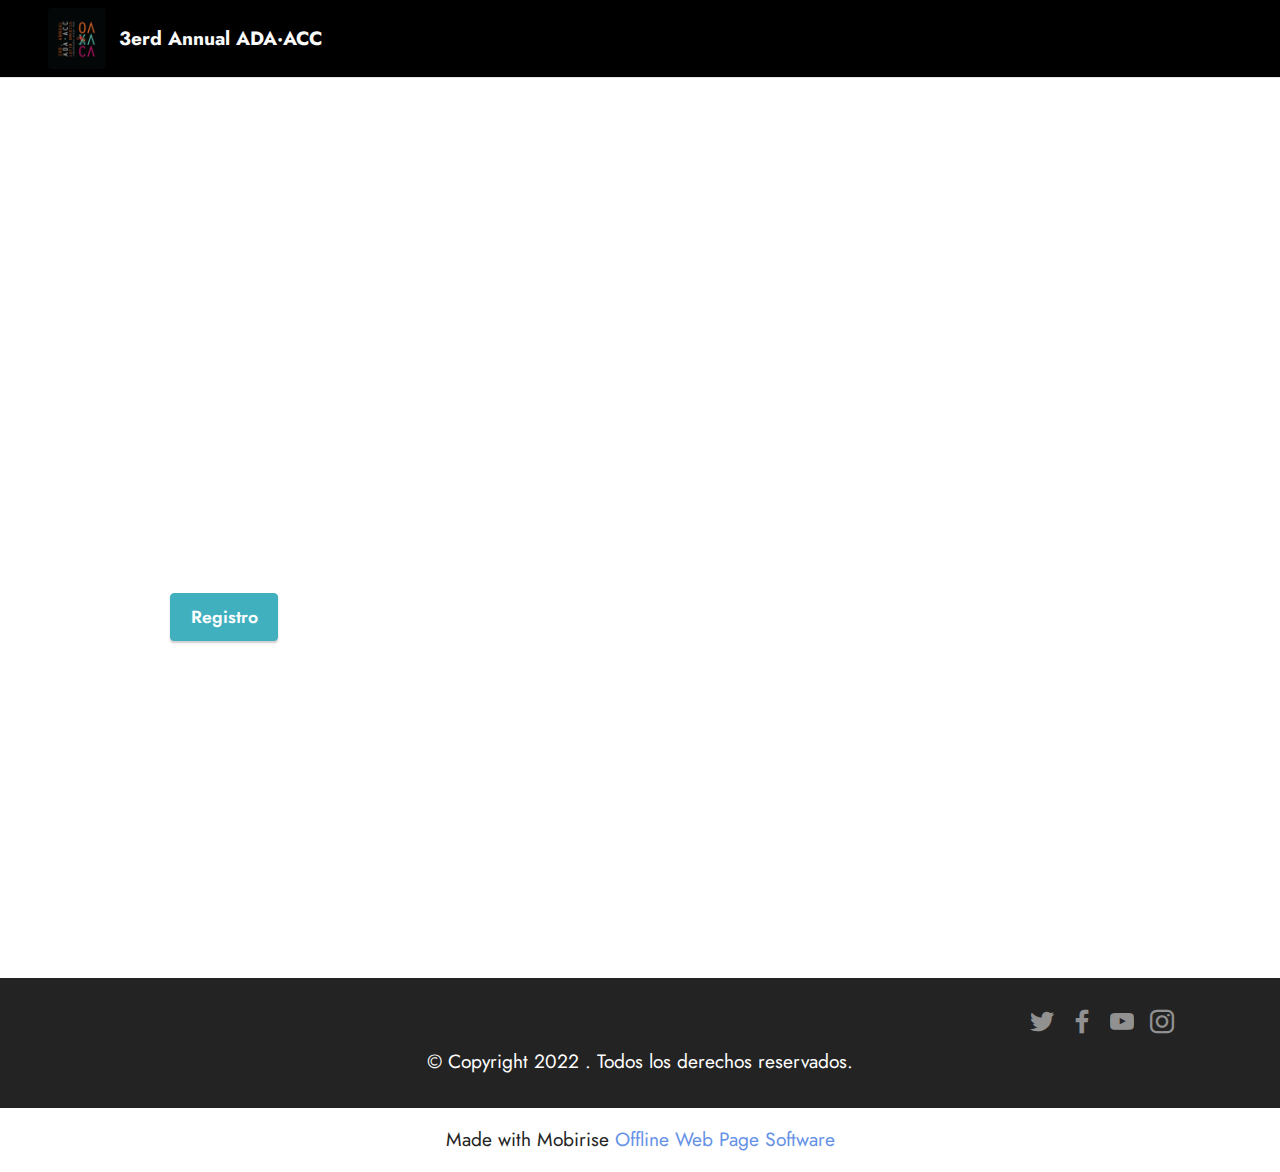
==== commit f5f78144: "create github pages" ====
--- a/index.html
+++ b/index.html
@@ -1,98 +1,122 @@
 <!DOCTYPE html>
 <html  >
 <head>
-  <!-- Site made with Mobirise Website Builder v4.12.4, https://mobirise.com -->
+  <!-- Site made with Mobirise Website Builder v5.6.8, https://mobirise.com -->
   <meta charset="UTF-8">
   <meta http-equiv="X-UA-Compatible" content="IE=edge">
-  <meta name="generator" content="Mobirise v4.12.4, mobirise.com">
+  <meta name="generator" content="Mobirise v5.6.8, mobirise.com">
+  <meta name="twitter:card" content="summary_large_image"/>
+  <meta name="twitter:image:src" content="">
+  <meta property="og:image" content="">
+  <meta name="twitter:title" content="Home">
   <meta name="viewport" content="width=device-width, initial-scale=1, minimum-scale=1">
-  <link rel="shortcut icon" href="assets/images/xcanda-web-logo-442x442.png" type="image/x-icon">
+  <link rel="shortcut icon" href="assets/images/recurso-3-128x134.png" type="image/x-icon">
   <meta name="description" content="">
   
   
   <title>Home</title>
-  <link rel="stylesheet" href="assets/web/assets/mobirise-icons2/mobirise2.css">
-  <link rel="stylesheet" href="assets/web/assets/mobirise-icons/mobirise-icons.css">
   <link rel="stylesheet" href="assets/bootstrap/css/bootstrap.min.css">
   <link rel="stylesheet" href="assets/bootstrap/css/bootstrap-grid.min.css">
   <link rel="stylesheet" href="assets/bootstrap/css/bootstrap-reboot.min.css">
-  <link rel="stylesheet" href="assets/tether/tether.min.css">
+  <link rel="stylesheet" href="assets/dropdown/css/style.css">
   <link rel="stylesheet" href="assets/socicon/css/styles.css">
-  <link rel="stylesheet" href="assets/dropdown/css/style.css">
   <link rel="stylesheet" href="assets/theme/css/style.css">
+  <link rel="preload" href="https://fonts.googleapis.com/css?family=Jost:100,200,300,400,500,600,700,800,900,100i,200i,300i,400i,500i,600i,700i,800i,900i&display=swap" as="style" onload="this.onload=null;this.rel='stylesheet'">
+  <noscript><link rel="stylesheet" href="https://fonts.googleapis.com/css?family=Jost:100,200,300,400,500,600,700,800,900,100i,200i,300i,400i,500i,600i,700i,800i,900i&display=swap"></noscript>
   <link rel="preload" as="style" href="assets/mobirise/css/mbr-additional.css"><link rel="stylesheet" href="assets/mobirise/css/mbr-additional.css" type="text/css">
+  
   
   
   
 </head>
 <body>
-  <section class="menu cid-qTkzRZLJNu" once="menu" id="menu1-0">
+  
+  <section data-bs-version="5.1" class="menu cid-s48OLK6784" once="menu" id="menu1-h">
+    
+    <nav class="navbar navbar-dropdown collapsed">
+        <div class="container-fluid">
+            <div class="navbar-brand">
+                <span class="navbar-logo">
+                    <a href="index.html">
+                        <img src="assets/images/recurso-3-121x126.png" alt="Mobirise Website Builder" style="height: 3.8rem;">
+                    </a>
+                </span>
+                <span class="navbar-caption-wrap"><a class="navbar-caption text-white display-7" href="index.html">3erd Annual ADA·ACC</a></span>
+            </div>
+            
+            <div class="collapse navbar-collapse" id="navbarSupportedContent">
+                <ul class="navbar-nav nav-dropdown nav-right" data-app-modern-menu="true"><li class="nav-item"><a class="nav-link link text-black display-4" href="https://mobirise.com">Menu Item 1</a></li>
+                    <li class="nav-item"><a class="nav-link link text-black display-4" href="https://mobirise.com">
+                            Menu Item 2</a></li></ul>
+                
+                
+            </div>
+        </div>
+    </nav>
+
+</section>
+
+<section data-bs-version="5.1" class="header1 cid-s48MCQYojq mbr-fullscreen" data-bg-video="https://vimeo.com/723740654" id="header1-f">
 
     
 
-    <nav class="navbar navbar-expand beta-menu navbar-dropdown align-items-center navbar-toggleable-sm bg-color transparent">
-        <button class="navbar-toggler navbar-toggler-right" type="button" data-toggle="collapse" data-target="#navbarSupportedContent" aria-controls="navbarSupportedContent" aria-expanded="false" aria-label="Toggle navigation">
-            <div class="hamburger">
-                <span></span>
-                <span></span>
-                <span></span>
-                <span></span>
-            </div>
-        </button>
-        <div class="menu-logo">
-            <div class="navbar-brand">
-                <span class="navbar-logo">
-                    <a href="http://www.xcandamex.com/">
-                         <img src="assets/images/xcanda-web-logo-442x442.png" alt="Mobirise" title="" style="height: 6.1rem;">
-                    </a>
-                </span>
+    
+
+    <div class="align-center container-fluid">
+        <div class="row">
+            <div class="col-12 col-lg-4">
+                <h1 class="mbr-section-title mbr-fonts-style mb-3 display-1"><strong>Bienvenidos</strong></h1>
                 
+                
+                <div class="mbr-section-btn mt-3"><a class="btn btn-success display-4" href="Register.html">Registro</a></div>
             </div>
         </div>
-        <div class="collapse navbar-collapse" id="navbarSupportedContent">
-            <ul class="navbar-nav nav-dropdown nav-right" data-app-modern-menu="true"><li class="nav-item">
-                    <a class="nav-link link text-white display-4" href="page1.html">
-                        <span class="mbri-home mbr-iconfont mbr-iconfont-btn"></span>Home</a>
-                </li><li class="nav-item">
-                    <a class="nav-link link text-white display-4" href="https://api.whatsapp.com/send?phone=5526942487&text=&source=&data=&app_absent=" target="_blank"><span class="socicon socicon-whatsapp mbr-iconfont mbr-iconfont-btn"></span>Contacto &nbsp; &nbsp; &nbsp; &nbsp; &nbsp; &nbsp; &nbsp; &nbsp; &nbsp; &nbsp;&nbsp;</a>
-                </li></ul>
-            
-        </div>
-    </nav>
+    </div>
 </section>
 
-<section class="engine"><a href="https://mobirise.info/a">online website builder</a></section><section class="header6 cid-s81NOajjbf mbr-fullscreen" data-bg-video="https://vimeo.com/449367031" id="header6-3">
+<section data-bs-version="5.1" class="footer3 cid-s48P1Icc8J" once="footers" id="footer3-i">
 
     
 
-    <div class="mbr-overlay" style="opacity: 0; background-color: rgb(255, 255, 255);">
-    </div>
+    
 
     <div class="container">
-        <div class="row justify-content-md-center">
-            <div class="mbr-white col-md-10">
-                
-                
-                <div class="mbr-section-btn align-center"><a class="btn btn-md btn-white-outline display-4" href="page1.html"><span class="mobi-mbri mobi-mbri-idea mbr-iconfont mbr-iconfont-btn"></span>REGISTRO</a></div>
+        <div class="media-container-row align-center mbr-white">
+            
+            <div class="row social-row">
+                <div class="social-list align-right pb-2">
+                    
+                    
+                    
+                    
+                    
+                    
+                <div class="soc-item">
+                        <a href="https://twitter.com/mobirise" target="_blank">
+                            <span class="socicon-twitter socicon mbr-iconfont mbr-iconfont-social"></span>
+                        </a>
+                    </div><div class="soc-item">
+                        <a href="https://www.facebook.com/pages/Mobirise/1616226671953247" target="_blank">
+                            <span class="socicon-facebook socicon mbr-iconfont mbr-iconfont-social"></span>
+                        </a>
+                    </div><div class="soc-item">
+                        <a href="https://www.youtube.com/c/mobirise" target="_blank">
+                            <span class="socicon-youtube socicon mbr-iconfont mbr-iconfont-social"></span>
+                        </a>
+                    </div><div class="soc-item">
+                        <a href="https://instagram.com/mobirise" target="_blank">
+                            <span class="mbr-iconfont mbr-iconfont-social socicon-instagram socicon"></span>
+                        </a>
+                    </div></div>
+            </div>
+            <div class="row row-copirayt">
+                <p class="mbr-text mb-0 mbr-fonts-style mbr-white align-center display-7">
+                    © Copyright 2022 . Todos los derechos reservados.
+                </p>
             </div>
         </div>
     </div>
-
-    
-</section>
-
-
-  <script src="assets/popper/popper.min.js"></script>
-  <script src="assets/web/assets/jquery/jquery.min.js"></script>
-  <script src="assets/bootstrap/js/bootstrap.min.js"></script>
-  <script src="assets/smoothscroll/smooth-scroll.js"></script>
-  <script src="assets/touchswipe/jquery.touch-swipe.min.js"></script>
-  <script src="assets/ytplayer/jquery.mb.ytplayer.min.js"></script>
-  <script src="assets/vimeoplayer/jquery.mb.vimeo_player.js"></script>
-  <script src="assets/tether/tether.min.js"></script>
-  <script src="assets/dropdown/js/nav-dropdown.js"></script>
-  <script src="assets/dropdown/js/navbar-dropdown.js"></script>
-  <script src="assets/theme/js/script.js"></script>
+</section><section class="display-7" style="padding: 0;align-items: center;justify-content: center;flex-wrap: wrap;    align-content: center;display: flex;position: relative;height: 4rem;"><a href="https://mobiri.se/2815163" style="flex: 1 1;height: 4rem;position: absolute;width: 100%;z-index: 1;"><img alt="" style="height: 4rem;" src="[data-uri]"></a><p style="margin: 0;text-align: center;" class="display-7">Made with Mobirise &#8204;</p><a style="z-index:1" href="https://mobirise.com/offline-website-builder.html">Offline Web Page Software</a></section><script src="assets/bootstrap/js/bootstrap.bundle.min.js"></script>  <script src="assets/smoothscroll/smooth-scroll.js"></script>  <script src="assets/ytplayer/index.js"></script>  <script src="assets/vimeoplayer/player.js"></script>  <script src="assets/dropdown/js/navbar-dropdown.js"></script>  <script src="assets/theme/js/script.js"></script>  
   
   
 </body>
